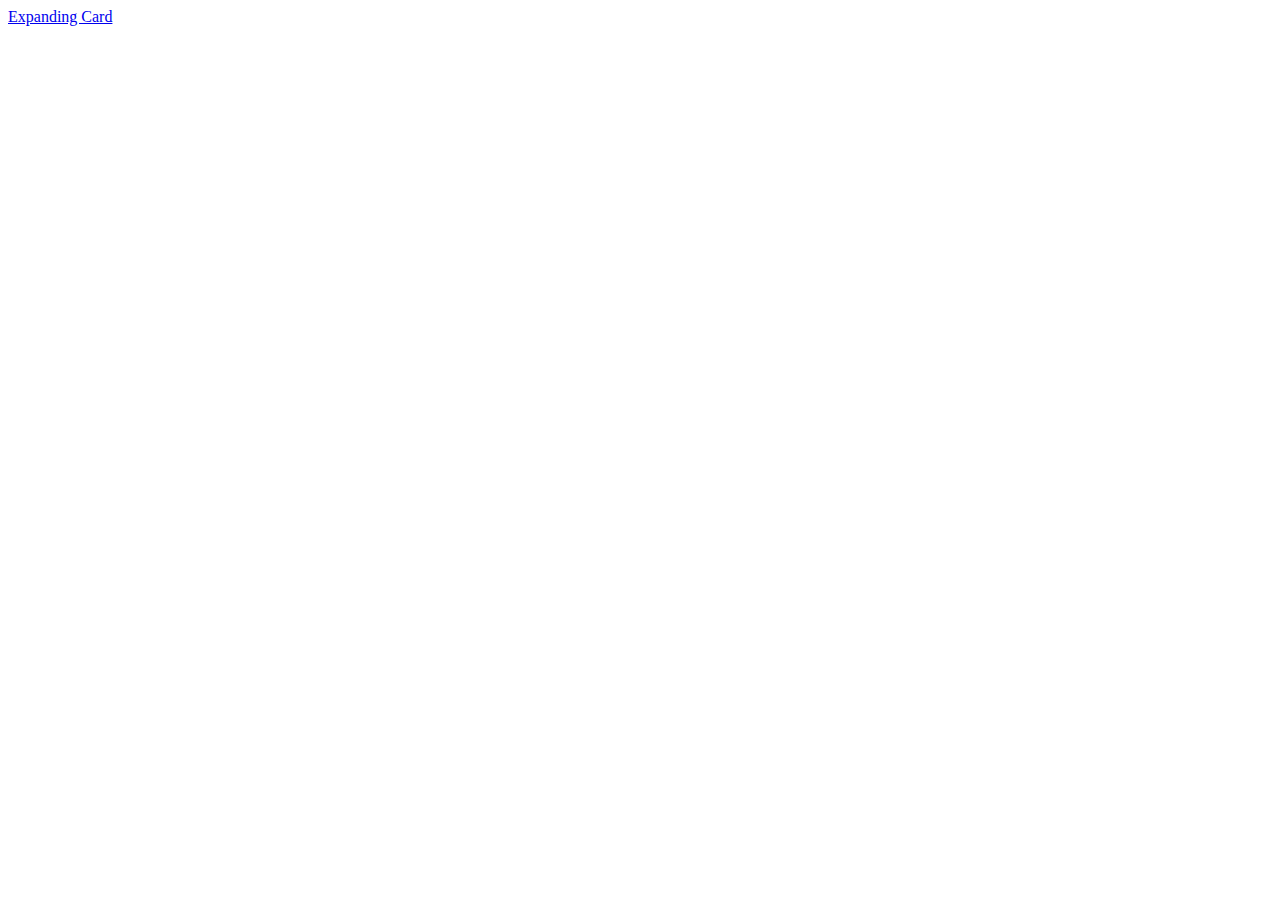
==== index.html @ f1841ace "Add Homepage to display widgets" ====
<!DOCTYPE html>
<html lang="en">
  <head>
    <meta charset="UTF-8" />
    <meta http-equiv="X-UA-Compatible" content="IE=edge" />
    <meta name="viewport" content="width=device-width, initial-scale=1.0" />
    <title>5050</title>
  </head>
  <body>
    <a href="./1-Expanding-Card/index.html">Expanding Card</a>
  </body>
</html>
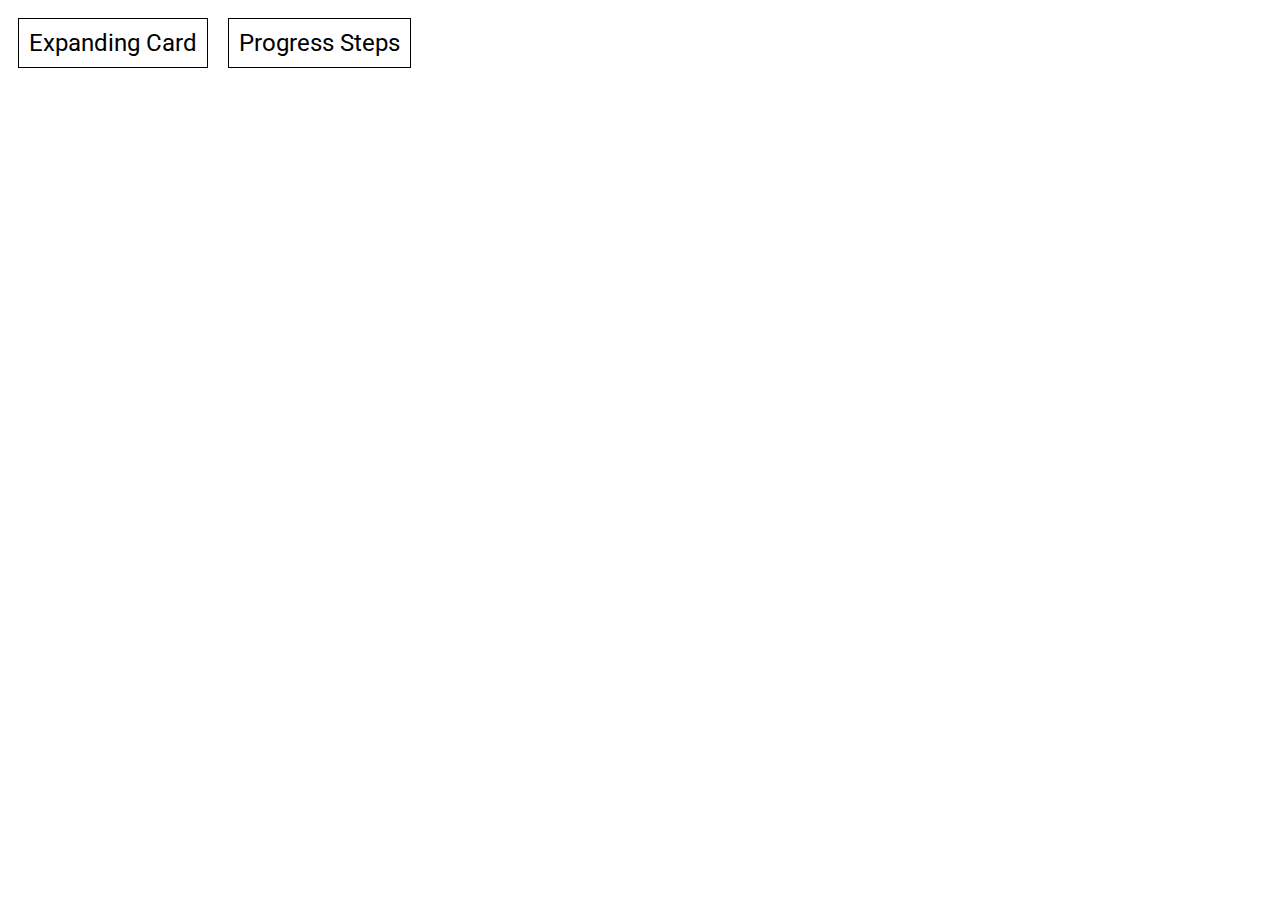
==== commit 5b71b48c: "Progress Steps" ====
--- a/index.html
+++ b/index.html
@@ -5,8 +5,35 @@
     <meta http-equiv="X-UA-Compatible" content="IE=edge" />
     <meta name="viewport" content="width=device-width, initial-scale=1.0" />
     <title>5050</title>
+    <style>
+      @import url("https://fonts.googleapis.com/css2?family=Roboto:wght@400;700&display=swap");
+      body {
+        font-family: "Roboto", sans-serif;
+      }
+      .container {
+        display: flex;
+        flex-direction: row;
+        justify-items: center;
+        align-items: center;
+        flex-wrap: wrap;
+      }
+      .item {
+        font-size: 24px;
+        text-decoration: none;
+        padding: 10px;
+        margin: 10px;
+        background-color: white;
+        color: black;
+        border: 1px solid black;
+      }
+      .item:hover {
+        background-color: black;
+        color: white;
+      }
+    </style>
   </head>
-  <body>
-    <a href="./1-Expanding-Card/index.html">Expanding Card</a>
+  <body class="container">
+    <a href="./1-Expanding-Card/index.html" class="item">Expanding Card</a>
+    <a href="./2-Progress-Steps/index.html" class="item">Progress Steps</a>
   </body>
 </html>
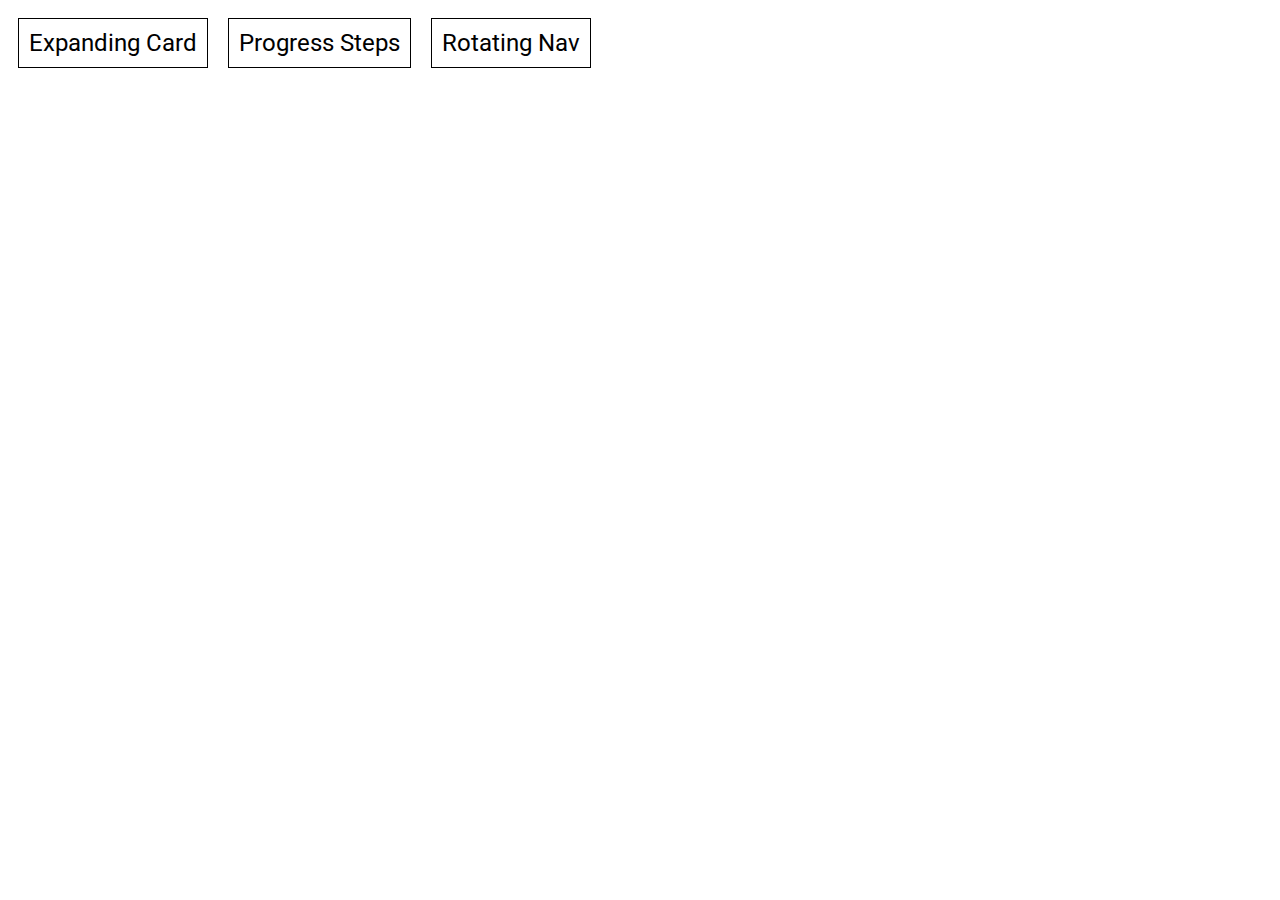
==== commit 7bb6e13c: "Rotating Nav" ====
--- a/index.html
+++ b/index.html
@@ -35,5 +35,6 @@
   <body class="container">
     <a href="./1-Expanding-Card/index.html" class="item">Expanding Card</a>
     <a href="./2-Progress-Steps/index.html" class="item">Progress Steps</a>
+    <a href="./3-Rotating-Nav/index.html" class="item">Rotating Nav</a>
   </body>
 </html>
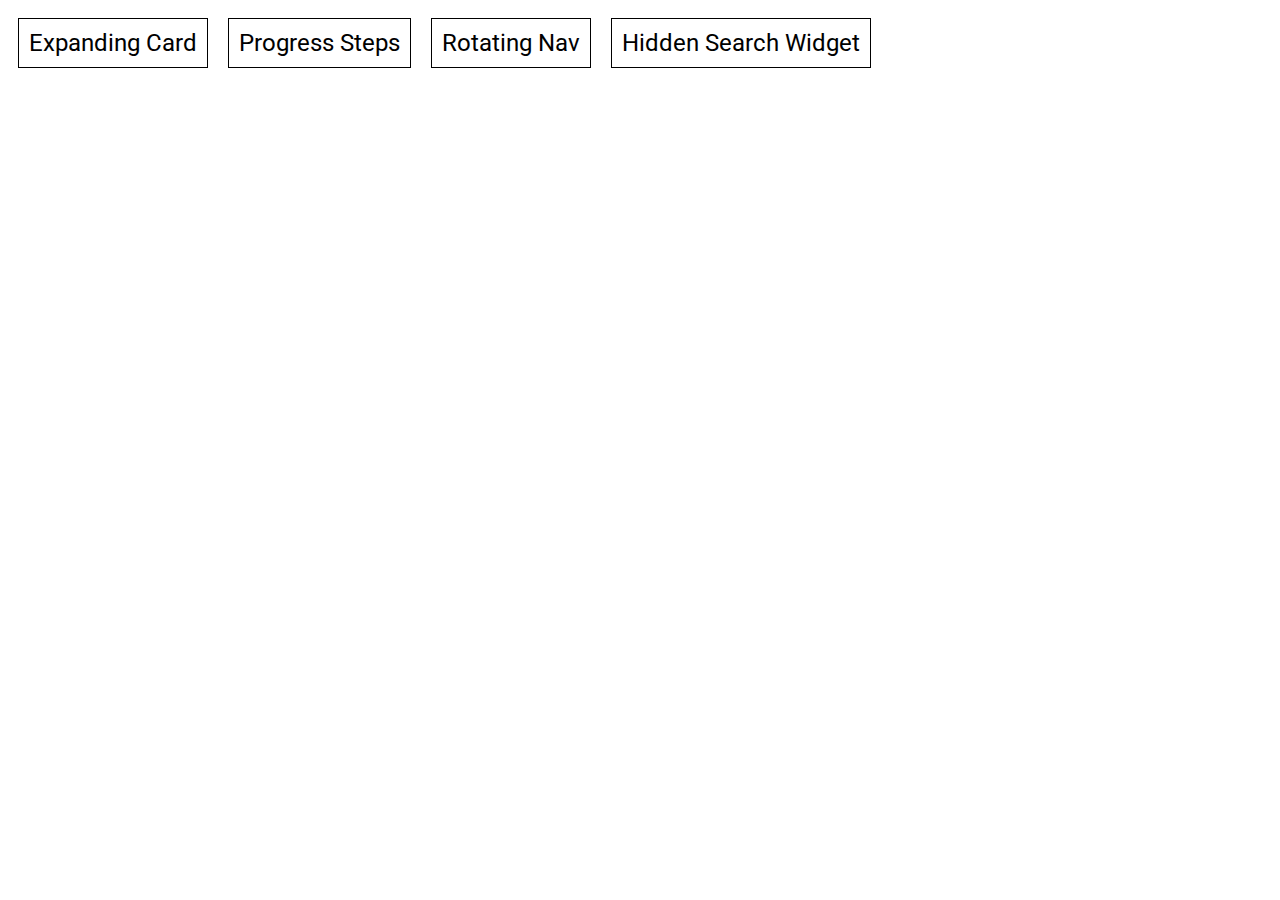
==== commit 539c2c6f: "Switch to JS to render" ====
--- a/index.html
+++ b/index.html
@@ -10,7 +10,7 @@
       body {
         font-family: "Roboto", sans-serif;
       }
-      .container {
+      #container {
         display: flex;
         flex-direction: row;
         justify-items: center;
@@ -32,9 +32,7 @@
       }
     </style>
   </head>
-  <body class="container">
-    <a href="./1-Expanding-Card/index.html" class="item">Expanding Card</a>
-    <a href="./2-Progress-Steps/index.html" class="item">Progress Steps</a>
-    <a href="./3-Rotating-Nav/index.html" class="item">Rotating Nav</a>
+  <body id="container">
+    <script src="./script.js"></script>
   </body>
 </html>
